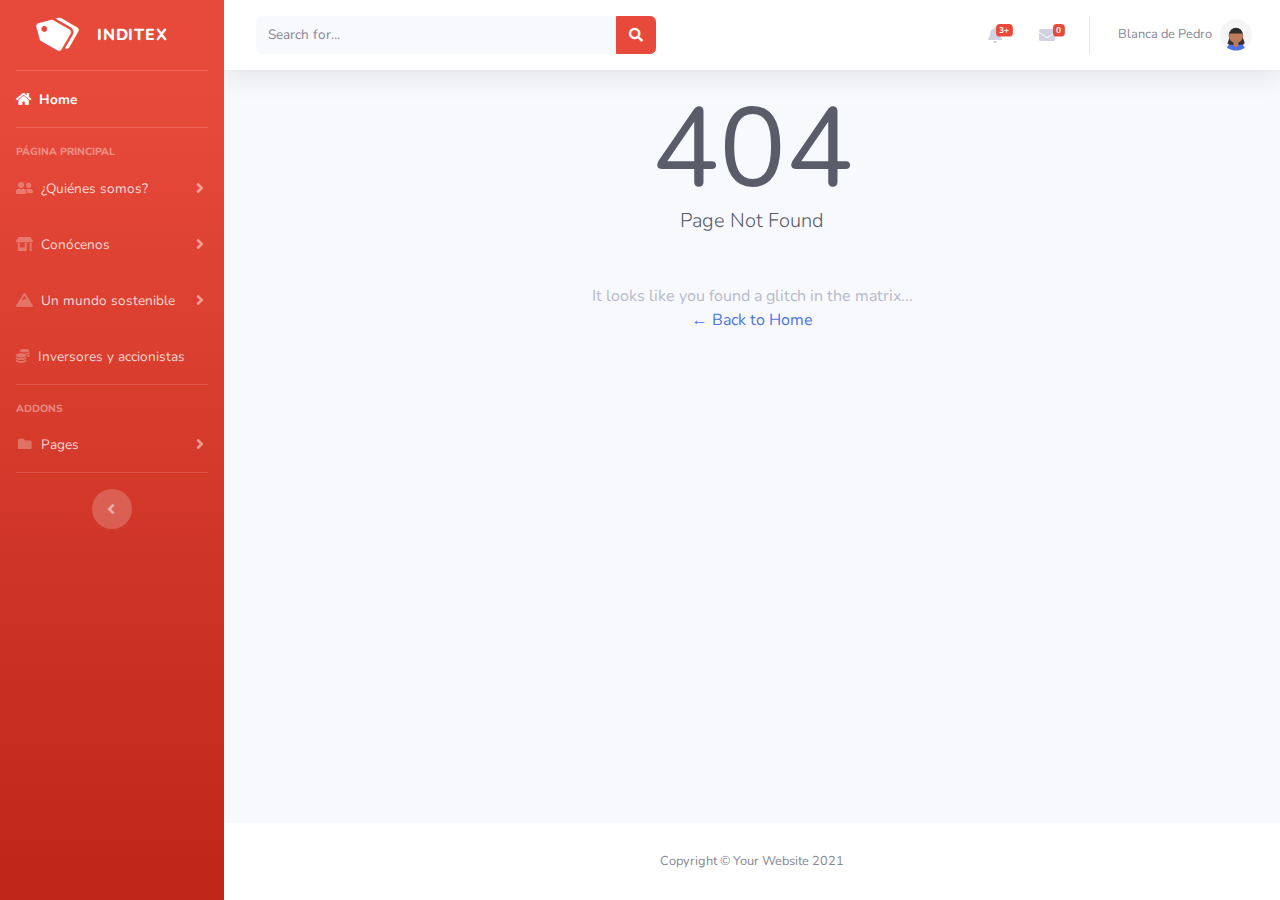
==== blank.html @ 854349e2 "Practica 3 css" ====
<!DOCTYPE html>
<html lang="en">

<head>

    <meta charset="utf-8">
    <meta http-equiv="X-UA-Compatible" content="IE=edge">
    <meta name="viewport" content="width=device-width, initial-scale=1, shrink-to-fit=no">
    <meta name="description" content="">
    <meta name="author" content="">

    <title>Blana de Pedro ~ Inditex</title>
    <link rel="shortcut icon" type="image/x-icon" href="img/favicon.ico">

    <!-- Custom fonts for this template-->
    <link href="vendor/fontawesome-free/css/all.min.css" rel="stylesheet" type="text/css">
    <link
        href="https://fonts.googleapis.com/css?family=Nunito:200,200i,300,300i,400,400i,600,600i,700,700i,800,800i,900,900i"
        rel="stylesheet">

    <!-- Custom styles for this template-->
    <link href="css/sb-admin-2.min.css" rel="stylesheet">

</head>

<body id="page-top">

    <!-- Page Wrapper -->
    <div id="wrapper">

        <!-- Sidebar -->
        <ul class="navbar-nav bg-gradient-danger sidebar sidebar-dark accordion" id="accordionSidebar">

            <!-- Sidebar - Brand -->
            <a class="sidebar-brand d-flex align-items-center justify-content-center" href="index.html">
                <div class="sidebar-brand-icon rotate-n-15">
                    <i class="fas fa-tags"></i>
                </div>
                <div class="sidebar-brand-text mx-3">Inditex</div>
            </a>

            <!-- Divider -->
            <hr class="sidebar-divider my-0">

            <!-- Nav Item - Dashboard -->
            <li class="nav-item active">
                <a class="nav-link" href="index.html">
                    <i class="fas fa-home"></i>
                    <span>Home</span></a>
            </li>

            <!-- Divider -->
            <hr class="sidebar-divider">

            <!-- Heading -->
            <div class="sidebar-heading">
                Página principal
            </div>

            <!-- Nav Item - ¿Quiénes somos? Menu -->
            <li class="nav-item">
                <a class="nav-link collapsed" href="#" data-toggle="collapse" data-target="#collapseOne"
                    aria-expanded="true" aria-controls="collapseUOne">
                    <i class="fas fa-user-friends"></i>
                    <span>¿Quiénes somos?</span>
                </a>
                <div id="collapseOne" class="collapse" aria-labelledby="headingOne"
                    data-parent="#accordionSidebar">
                    <div class="bg-white py-2 collapse-inner rounded">
                        <a class="collapse-item" href="inditex-en-el-mundo.html">Inditex en el mundo</a>
                        <a class="collapse-item" href="consejo-de-administracion.html">Consejo de administración</a>
                        <a class="collapse-item" href="nuestra-historia.html">Nuestra historia</a>
                    </div>
                </div>
            </li>

            <!-- Nav Item - Pages Grupos de la marca Menu -->
            <!-- Uterqüe, Massimo Dutti, Zara, Stradivarius, Pull & Bear, Bershka, Oysho, Zara Home -->
            <li class="nav-item">
                <a class="nav-link collapsed" href="#" data-toggle="collapse" data-target="#collapseTwo"
                    aria-expanded="true" aria-controls="collapseTwo">
                    <i class="fas fa-store-alt"></i>
                    <span>Conócenos</span>
                </a>
                <div id="collapseTwo" class="collapse" aria-labelledby="headingTwo" data-parent="#accordionSidebar">
                    <div class="bg-white py-2 collapse-inner rounded">
                        <h6 class="collapse-header">Grupos de la marca:</h6>
                        <a a target="_blank" class="collapse-item" href="https://www.uterque.com/">Uterqüe</a>
                        <a a target="_blank" class="collapse-item" href="https://www.massimodutti.com/es">Massimo Dutti</a>
                        <a a target="_blank"class="collapse-item" href="https://www.zara.com/es/">Zara</a>
                        <a a target="_blank"class="collapse-item" href="https://www.stradivarius.com/es/">Stradivarius</a>
                        <a a target="_blank" class="collapse-item" href="https://www.pullandbear.com/es/">Pull & Bear</a>
                        <a a target="_blank" class="collapse-item" href="https://www.bershka.com/es/">Bershka</a>
                        <a a target="_blank"class="collapse-item" href="https://www.oysho.com/es/">Oysho</a>
                        <a a target="_blank" class="collapse-item" href="https://www.zarahome.com/es/">Zara Home</a>
                    </div>
                </div>
            </li>

            <!-- Nav Item - Por un mundo sostenible Menu -->
            <li class="nav-item">
                <a class="nav-link collapsed" href="#" data-toggle="collapse" data-target="#collapseThree"
                    aria-expanded="true" aria-controls="collapseThree">
                    <i class="fas fa-mountain"></i>
                    <span>Un mundo sostenible</span>
                </a>
                <div id="collapseThree" class="collapse" aria-labelledby="headingThree"
                    data-parent="#accordionSidebar">
                    <div class="bg-white py-2 collapse-inner rounded">
                        <h6 class="collapse-header">Comprometidos:</h6>
                        <a class="collapse-item" href="con-las-personas.html">Con las personas</a>
                        <a class="collapse-item" href="con-el-medio-ambiente.html">Con el medio ambiente</a>
                    </div>
                </div>
            </li>

             <!-- Nav Item - Inversores Menu -->
            <li class="nav-item">
                <a class="nav-link" href="inversores-y-accionistas.html">
                    <i class="fas fa-coins"></i>
                    <span>Inversores y accionistas</span></a>
            </li>
           

            <!-- Divider -->
            <hr class="sidebar-divider">

            <!-- Heading -->
            <div class="sidebar-heading">
                Addons
            </div>

            <!-- Nav Item - Pages Collapse Menu -->
            <li class="nav-item">
                <a class="nav-link collapsed" href="#" data-toggle="collapse" data-target="#collapsePages"
                    aria-expanded="true" aria-controls="collapsePages">
                    <i class="fas fa-fw fa-folder"></i>
                    <span>Pages</span>
                </a>
                <div id="collapsePages" class="collapse" aria-labelledby="headingPages" data-parent="#accordionSidebar">
                    <div class="bg-white py-2 collapse-inner rounded">
                        <h6 class="collapse-header">Login Screens:</h6>
                        <a class="collapse-item" href="login.html">Login</a>
                        <a class="collapse-item" href="register.html">Register</a>
                        <a class="collapse-item" href="unete-a-nosotros.html">Únete a nosotros</a>
                    </div>
                </div>
            </li>


            <!-- Divider -->
            <hr class="sidebar-divider d-none d-md-block">

            <!-- Sidebar Toggler (Sidebar) -->
            <div class="text-center d-none d-md-inline">
                <button class="rounded-circle border-0" id="sidebarToggle"></button>
            </div>

        </ul>
        <!-- End of Sidebar -->

        <!-- Content Wrapper -->
        <div id="content-wrapper" class="d-flex flex-column">

            <!-- Main Content -->
            <div id="content">

                <!-- Topbar -->
                <nav class="navbar navbar-expand navbar-light bg-white topbar mb-4 static-top shadow">

                    <!-- Sidebar Toggle (Topbar) -->
                    <button id="sidebarToggleTop" class="btn btn-link d-md-none rounded-circle mr-3">
                        <i class="fa fa-bars"></i>
                    </button>

                    <!-- Topbar Search -->
                    <form
                        class="d-none d-sm-inline-block form-inline mr-auto ml-md-3 my-2 my-md-0 mw-100 navbar-search">
                        <div class="input-group">
                            <input type="text" class="form-control bg-light border-0 small" placeholder="Search for..."
                                aria-label="Search" aria-describedby="basic-addon2">
                            <div class="input-group-append">
                                <button class="btn btn-danger" type="button">
                                    <i class="fas fa-search fa-sm"></i>
                                </button>
                            </div>
                        </div>
                    </form>

                    <!-- Topbar Navbar -->
                    <ul class="navbar-nav ml-auto">

                        <!-- Nav Item - Search Dropdown (Visible Only XS) -->
                        <li class="nav-item dropdown no-arrow d-sm-none">
                            <a class="nav-link dropdown-toggle" href="#" id="searchDropdown" role="button"
                                data-toggle="dropdown" aria-haspopup="true" aria-expanded="false">
                                <i class="fas fa-search fa-fw"></i>
                            </a>
                            <!-- Dropdown - Messages -->
                            <div class="dropdown-menu dropdown-menu-right p-3 shadow animated--grow-in"
                                aria-labelledby="searchDropdown">
                                <form class="form-inline mr-auto w-100 navbar-search">
                                    <div class="input-group">
                                        <input type="text" class="form-control bg-light border-0 small"
                                            placeholder="Search for..." aria-label="Search"
                                            aria-describedby="basic-addon2">
                                        <div class="input-group-append">
                                            <button class="btn btn-primary" type="button">
                                                <i class="fas fa-search fa-sm"></i>
                                            </button>
                                        </div>
                                    </div>
                                </form>
                            </div>
                        </li>

                        <!-- Nav Item - Alerts -->
                        <li class="nav-item dropdown no-arrow mx-1">
                            <a class="nav-link dropdown-toggle" href="#" id="alertsDropdown" role="button"
                                data-toggle="dropdown" aria-haspopup="true" aria-expanded="false">
                                <i class="fas fa-bell fa-fw"></i>
                                <!-- Counter - Alerts -->
                                <span class="badge badge-danger badge-counter">3+</span>
                            </a>
                            <!-- Dropdown - Alerts -->
                            <div class="dropdown-list dropdown-menu dropdown-menu-right shadow animated--grow-in"
                                aria-labelledby="alertsDropdown">
                                <h6 class="dropdown-header">
                                    Alerts Center
                                </h6>
                                <a class="dropdown-item d-flex align-items-center" href="#">
                                    <div class="mr-3">
                                        <div class="icon-circle bg-secondary">
                                            <i class="fas fa-file-alt text-white"></i>
                                        </div>
                                    </div>
                                    <div>
                                        <div class="small text-gray-500">Enero 6, 2021</div>
                                        <span class="font-weight-bold">Tiene un mensaje nuevo</span>
                                    </div>
                                </a>
                                <a class="dropdown-item d-flex align-items-center" href="#">
                                    <div class="mr-3">
                                        <div class="icon-circle bg-secondary">
                                            <i class="fas fa-donate text-white"></i>
                                        </div>
                                    </div>
                                    <div>
                                        <div class="small text-gray-500">Enero 10, 2019</div>
                                        Tiene un mensaje nuevo
                                    </div>
                                </a>
                                <a class="dropdown-item d-flex align-items-center" href="#">
                                    <div class="mr-3">
                                        <div class="icon-circle bg-secondary">
                                            <i class="fas fa-exclamation-triangle text-white"></i>
                                        </div>
                                    </div>
                                    <div>
                                        <div class="small text-gray-500">Enero 16, 2019</div>
                                        Tiene un mensaje nuevo
                                    </div>
                                </a>
                                <a class="dropdown-item text-center small text-gray-500" href="#">Show All Alerts</a>
                            </div>
                        </li>

                        <!-- Nav Item - Messages -->
                        <li class="nav-item dropdown no-arrow mx-1">
                            <a class="nav-link dropdown-toggle" href="#" id="messagesDropdown" role="button"
                                data-toggle="dropdown" aria-haspopup="true" aria-expanded="false">
                                <i class="fas fa-envelope fa-fw"></i>
                                <!-- Counter - Messages -->
                                <span class="badge badge-danger badge-counter">0</span>
                            </a>
                            <!-- Dropdown - Messages -->
                            <div class="dropdown-list dropdown-menu dropdown-menu-right shadow animated--grow-in"
                                aria-labelledby="messagesDropdown">
                                <h6 class="dropdown-header">
                                    Message Center
                                </h6>
                                <a class="dropdown-item text-center small text-gray-500" href="#">Leer mensajes anteriores</a>
                            </div>
                        </li>

                        <div class="topbar-divider d-none d-sm-block"></div>

                        <!-- Nav Item - User Information -->
                        <li class="nav-item dropdown no-arrow">
                            <a class="nav-link dropdown-toggle" href="#" id="userDropdown" role="button"
                                data-toggle="dropdown" aria-haspopup="true" aria-expanded="false">
                                <span class="mr-2 d-none d-lg-inline text-gray-600 small">Blanca de Pedro</span>
                                <img class="img-profile rounded-circle"
                                    src="img/undraw_profile_1.svg">
                            </a>
                            <!-- Dropdown - User Information -->
                            <div class="dropdown-menu dropdown-menu-right shadow animated--grow-in"
                                aria-labelledby="userDropdown">
                                <a class="dropdown-item" href="#">
                                    <i class="fas fa-user fa-sm fa-fw mr-2 text-gray-400"></i>
                                    Profile
                                </a>
                                <a class="dropdown-item" href="#">
                                    <i class="fas fa-cogs fa-sm fa-fw mr-2 text-gray-400"></i>
                                    Settings
                                </a>
                                <a class="dropdown-item" href="#">
                                    <i class="fas fa-list fa-sm fa-fw mr-2 text-gray-400"></i>
                                    Activity Log
                                </a>
                                <div class="dropdown-divider"></div>
                                <a class="dropdown-item" href="#" data-toggle="modal" data-target="#logoutModal">
                                    <i class="fas fa-sign-out-alt fa-sm fa-fw mr-2 text-gray-400"></i>
                                    Logout
                                </a>
                            </div>
                        </li>

                    </ul>

                </nav>
                <!-- End of Topbar -->

                <!-- Begin Page Content -->
                <div class="container-fluid">
                    
                    <!-- 404 Error Text -->
                    <div class="text-center">
                        <div class="error mx-auto" data-text="404">404</div>
                        <p class="lead text-gray-800 mb-5">Page Not Found</p>
                        <p class="text-gray-500 mb-0">It looks like you found a glitch in the matrix...</p>
                        <a href="index.html">&larr; Back to Home</a>
                    </div>
            
                </div>
                <!-- /.container-fluid -->

            </div>
            <!-- End of Main Content -->

            <!-- Footer -->
            <footer class="sticky-footer bg-white">
                <div class="container my-auto">
                    <div class="copyright text-center my-auto">
                        <span>Copyright &copy; Your Website 2021</span>
                    </div>
                </div>
            </footer>
            <!-- End of Footer -->

        </div>
        <!-- End of Content Wrapper -->

    </div>
    <!-- End of Page Wrapper -->

    <!-- Scroll to Top Button-->
    <a class="scroll-to-top rounded" href="#page-top">
        <i class="fas fa-angle-up"></i>
    </a>

    <!-- Logout Modal-->
    <div class="modal fade" id="logoutModal" tabindex="-1" role="dialog" aria-labelledby="exampleModalLabel"
        aria-hidden="true">
        <div class="modal-dialog" role="document">
            <div class="modal-content">
                <div class="modal-header">
                    <h5 class="modal-title" id="exampleModalLabel">Ready to Leave?</h5>
                    <button class="close" type="button" data-dismiss="modal" aria-label="Close">
                        <span aria-hidden="true">×</span>
                    </button>
                </div>
                <div class="modal-body">Select "Logout" below if you are ready to end your current session.</div>
                <div class="modal-footer">
                    <button class="btn btn-secondary" type="button" data-dismiss="modal">Cancel</button>
                    <a class="btn btn-primary" href="login.html">Logout</a>
                </div>
            </div>
        </div>
    </div>

    <!-- Bootstrap core JavaScript-->
    <script src="vendor/jquery/jquery.min.js"></script>
    <script src="vendor/bootstrap/js/bootstrap.bundle.min.js"></script>

    <!-- Core plugin JavaScript-->
    <script src="vendor/jquery-easing/jquery.easing.min.js"></script>

    <!-- Custom scripts for all pages-->
    <script src="js/sb-admin-2.min.js"></script>

    <!-- Page level plugins -->
    <script src="vendor/chart.js/Chart.min.js"></script>

    <!-- Page level custom scripts -->
    <script src="js/demo/chart-bar-demo.js"></script>
    <script src="js/demo/chart-pie-demo.js"></script>

</body>

</html>
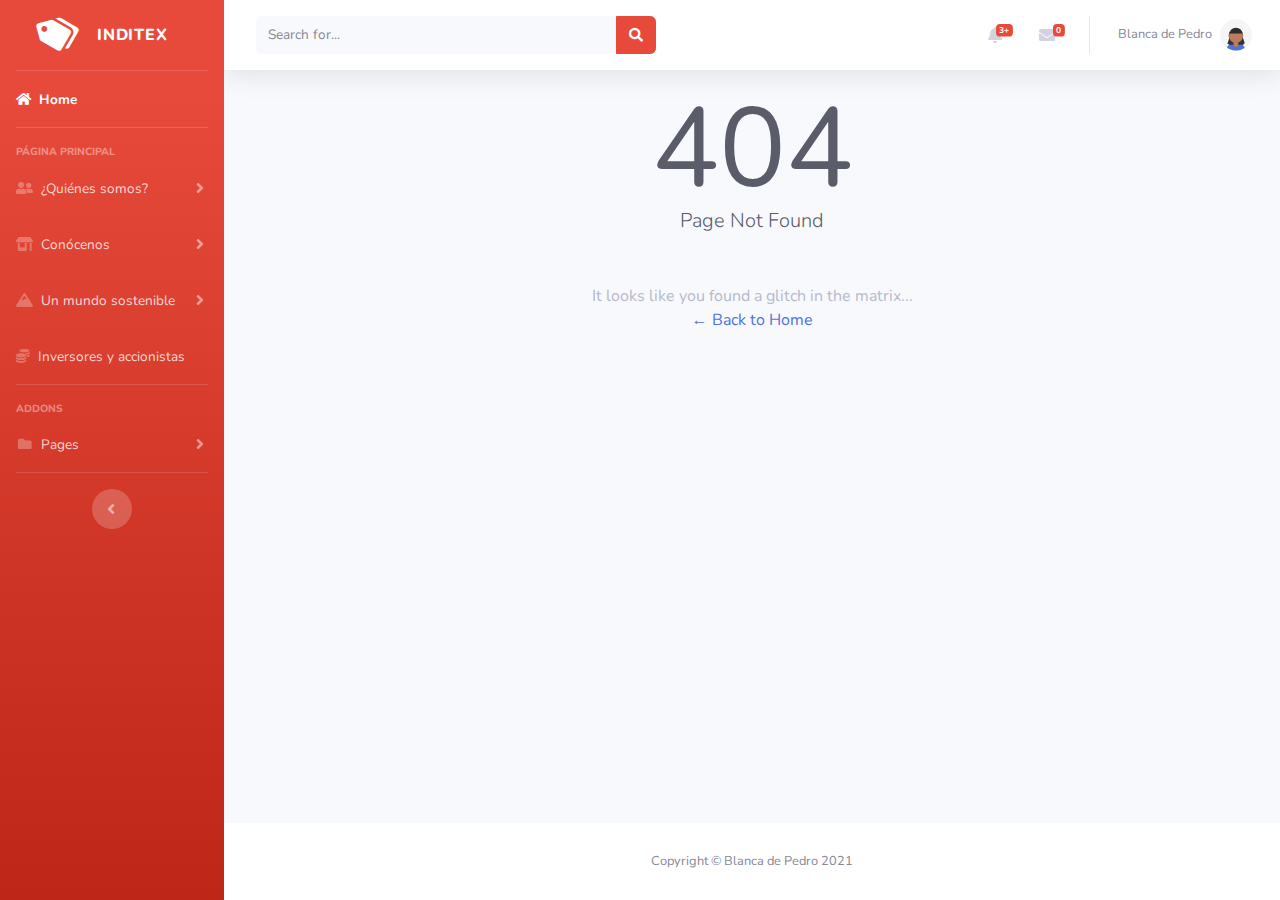
==== commit 529826a6: "10-02-22" ====
--- a/blank.html
+++ b/blank.html
@@ -9,7 +9,7 @@
     <meta name="description" content="">
     <meta name="author" content="">
 
-    <title>Blana de Pedro ~ Inditex</title>
+    <title>Blanca de Pedro ~ Inditex</title>
     <link rel="shortcut icon" type="image/x-icon" href="img/favicon.ico">
 
     <!-- Custom fonts for this template-->
@@ -342,7 +342,7 @@
             <footer class="sticky-footer bg-white">
                 <div class="container my-auto">
                     <div class="copyright text-center my-auto">
-                        <span>Copyright &copy; Your Website 2021</span>
+                        <span>Copyright &copy; Blanca de Pedro 2021</span>
                     </div>
                 </div>
             </footer>
